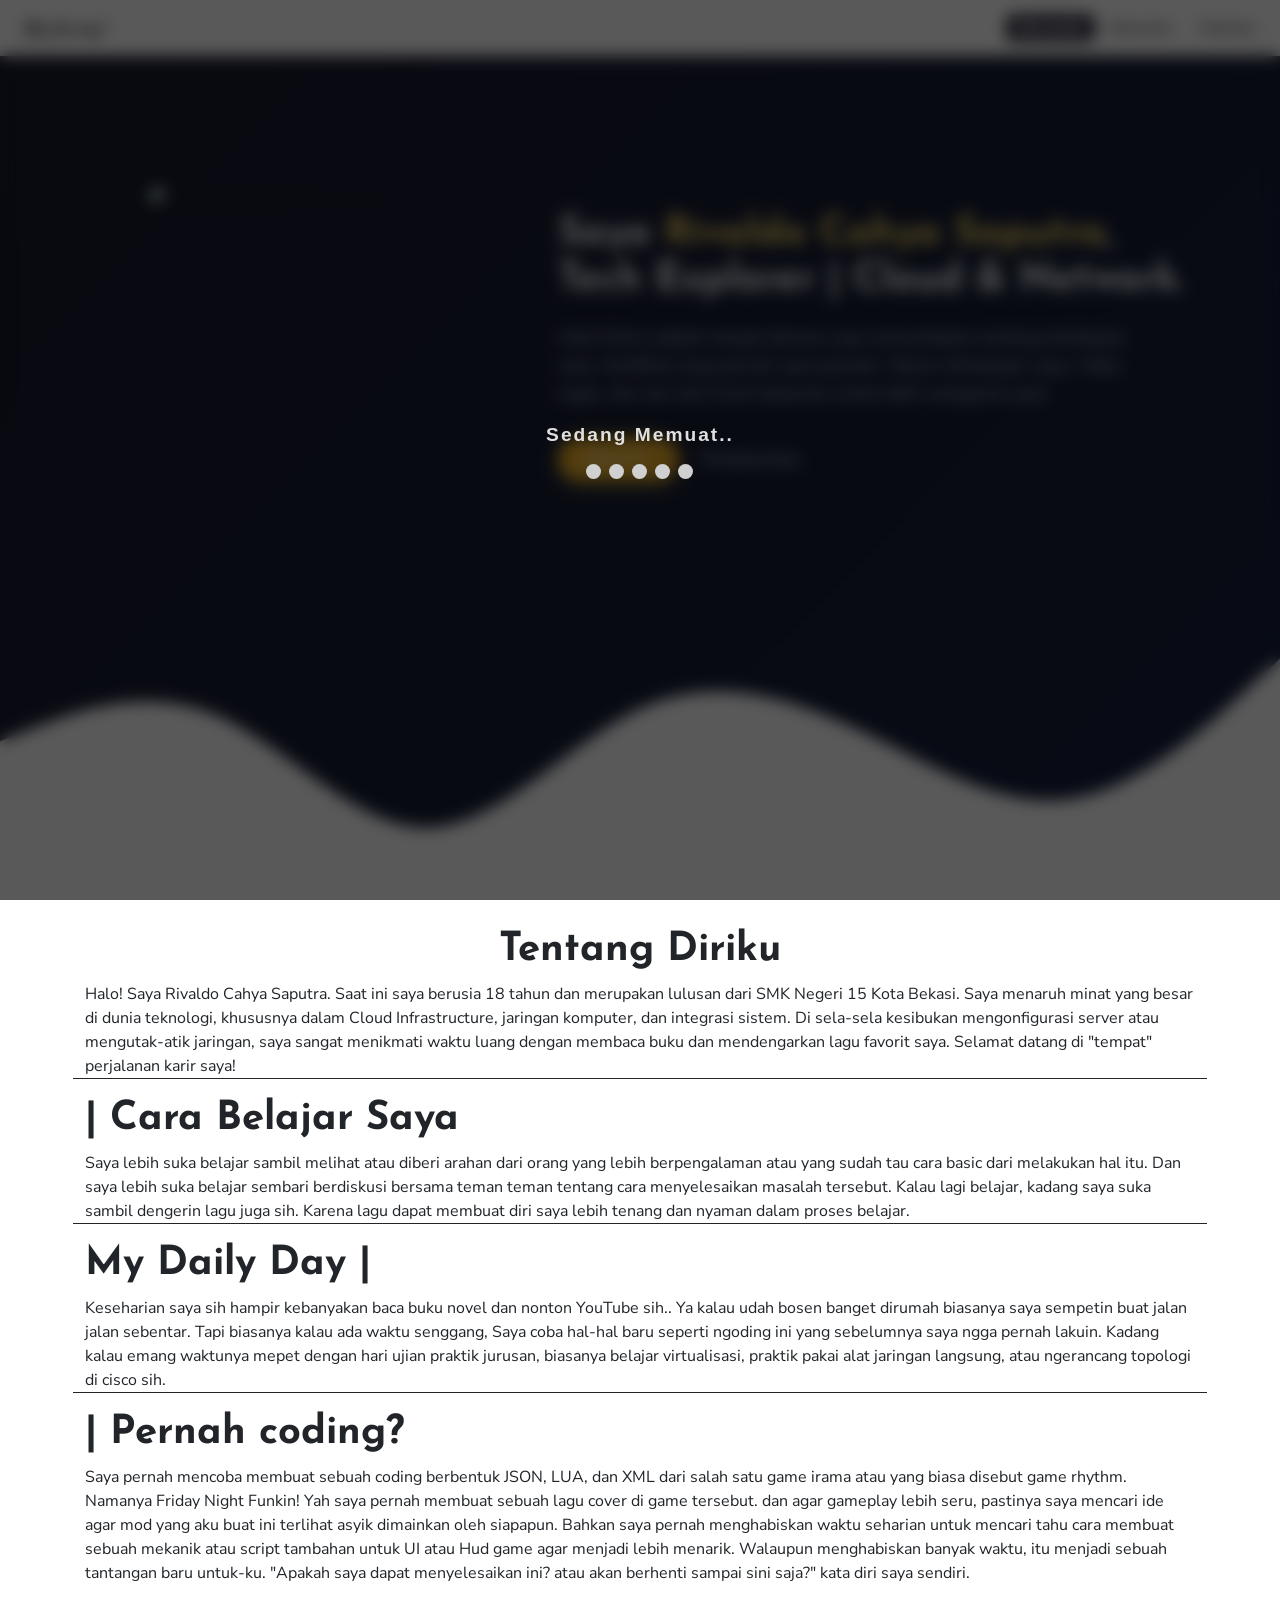
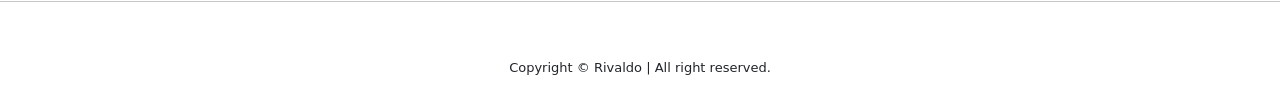
==== index.html @ 02ed12b2 "fix minor bug, change action button (add cv)" ====
<!doctype html>
<html lang="en">

<head>
    <meta charset="utf-8">
    <meta name="viewport" content="width=device-width, initial-scale=1.0, maximum-scale=1.0, user-scalable=no" />
    <title>My Journey! | Beranda</title>
    <link rel="icon" type="image/png" href="./foto/favicon-32x32.png">
    <link href="https://cdn.jsdelivr.net/npm/bootstrap@5.3.2/dist/css/bootstrap.min.css" rel="stylesheet"
        integrity="sha384-T3c6CoIi6uLrA9TneNEoa7RxnatzjcDSCmG1MXxSR1GAsXEV/Dwwykc2MPK8M2HN" crossorigin="anonymous">
    <link rel="stylesheet" href="./style.css">
    <link rel="stylesheet" href="./anotherImprove.css">
    <link rel="preconnect" href="https://fonts.googleapis.com">
    <link rel="preconnect" href="https://fonts.gstatic.com" crossorigin>
    <link href="https://fonts.googleapis.com/css2?family=Caveat:wght@400..700&family=Pacifico&display=swap"
        rel="stylesheet">
    <link href="https://unpkg.com/aos@2.3.1/dist/aos.css" rel="stylesheet">
    <link rel="preconnect" href="https://fonts.googleapis.com">
    <link rel="preconnect" href="https://fonts.gstatic.com" crossorigin>
    <link href="https://fonts.googleapis.com/css2?family=Josefin+Sans:ital,wght@0,100..700;1,100..700&display=swap"
        rel="stylesheet">
    <link rel="preconnect" href="https://fonts.googleapis.com">
    <link rel="preconnect" href="https://fonts.gstatic.com" crossorigin>
    <link
        href="https://fonts.googleapis.com/css2?family=Nunito+Sans:ital,opsz,wght@0,6..12,200..1000;1,6..12,200..1000&display=swap"
        rel="stylesheet">
</head>

<body style="overflow-x: hidden;">

<style>
#loader-wrapper {
    position: fixed; top: 0; left: 0; width: 100vw; height: 100vh;
    background-color: rgba(0, 0, 0, 0.65); backdrop-filter: blur(8px); 
    -webkit-backdrop-filter: blur(8px); display: flex; justify-content: center;
    align-items: center; z-index: 9999; transition: opacity 0.8s ease, visibility 0.8s ease;
}
.loader-hidden { opacity: 0; visibility: hidden; }
.loading-content { display: flex; flex-direction: column; align-items: center; gap: 15px; }
.loading-text {
    color: #e0e0e0; font-family: 'Segoe UI', Tahoma, Geneva, Verdana, sans-serif;
    font-size: 1.2rem; font-weight: 600; margin: 0; letter-spacing: 2px;
    animation: pulse-text 1.5s infinite ease-in-out;
}
@keyframes pulse-text { 0%, 100% { opacity: 0.5; } 50% { opacity: 1; } }
.dots-container { display: flex; align-items: center; justify-content: center; }
.dot {
    height: 15px; width: 15px; margin-right: 8px; border-radius: 50%;
    background-color: #d0d0d0; animation: pulse 1.5s infinite ease-in-out;
}
.dot:last-child { margin-right: 0; }
.dot:nth-child(1) { animation-delay: -0.3s; }
.dot:nth-child(2) { animation-delay: -0.1s; }
.dot:nth-child(3) { animation-delay: 0.1s; }
.dot:nth-child(4) { animation-delay: 0.3s; }
.dot:nth-child(5) { animation-delay: 0.5s; }
@keyframes pulse {
    0%, 100% { transform: scale(0.8); background-color: #a0a0a0; box-shadow: 0 0 0 0 rgba(208, 208, 208, 0.4); }
    50% { transform: scale(1.2); background-color: #ffffff; box-shadow: 0 0 0 6px rgba(208, 208, 208, 0); }
}
</style>
 
<div id="loader-wrapper">
    <div class="loading-content">
        <div class="loading-text">Sedang Memuat..</div>
        <section class="dots-container">
            <div class="dot"></div><div class="dot"></div><div class="dot"></div><div class="dot"></div><div class="dot"></div>
        </section>
    </div>
</div>

<script>
    document.addEventListener("DOMContentLoaded", function() {
        const loader = document.getElementById('loader-wrapper');
        const priorityImages = document.querySelectorAll('.priority-img');
        let loadedCount = 0; let isLoaded = false; 

        function hideLoader() {
            if (isLoaded) return; isLoaded = true;
            loader.classList.add('loader-hidden');
            loader.addEventListener('transitionend', function() {
                if(loader.parentNode) loader.parentNode.removeChild(loader);
            });
        }

        if (priorityImages.length === 0) window.addEventListener('load', hideLoader);
        else {
            priorityImages.forEach(img => {
                if (img.complete) { loadedCount++; checkAllLoaded(); } 
                else {
                    img.addEventListener('load', () => { loadedCount++; checkAllLoaded(); });
                    img.addEventListener('error', () => { loadedCount++; checkAllLoaded(); });
                }
            });
        }

        function checkAllLoaded() { if (loadedCount >= priorityImages.length) hideLoader(); }
        setTimeout(hideLoader, 5000); 
    });
</script>
<style>
        .navbar { transition: all 0.4s ease-in-out; background-color: white !important; position: sticky; top: 0; z-index: 1030 !important; }
        .navbar.scrolled {
            background: rgba(26, 26, 46, 0.85) !important;
            backdrop-filter: blur(15px) !important;
            -webkit-backdrop-filter: blur(15px) !important;
        }
        
        /* Brand color: dark on white bg, white on scrolled bg */
        .navbar-brand { color: #1a1a2e !important; transition: color 0.3s ease; font-weight: 700; }
        .navbar.scrolled .navbar-brand { color: white !important; }
        
        /* Nav links color */
        .nav-link { position: relative; transition: color 0.3s ease; pointer-events: auto; color: #1a1a2e !important; }
        .navbar.scrolled .nav-link { color: white !important; }
        .nav-link::after {
            content: ''; position: absolute; bottom: -8px; left: 50%; transform: translateX(-50%);
            width: 0; height: 5px; border-radius: 3px; background-color: currentColor; transition: width 0.3s ease;
        }

        
        /* Navbar toggler button styling */
        .navbar-toggler { pointer-events: auto !important; border: 2px solid #1a1a2e; transition: all 0.3s ease; }
        .navbar.scrolled .navbar-toggler { border-color: white; }
        
        /* Navbar toggler icon (hamburger menu) */
        .navbar-toggler-icon { background-image: url("data:image/svg+xml,%3csvg xmlns='http://www.w3.org/2000/svg' viewBox='0 0 30 30'%3e%3cpath stroke='%231a1a2e' stroke-linecap='round' stroke-miterlimit='10' stroke-width='2' d='M4 7h22M4 15h22M4 23h22'/%3e%3c/svg%3e"); }
        .navbar.scrolled .navbar-toggler-icon { background-image: url("data:image/svg+xml,%3csvg xmlns='http://www.w3.org/2000/svg' viewBox='0 0 30 30'%3e%3cpath stroke='%23ffffff' stroke-linecap='round' stroke-miterlimit='10' stroke-width='2' d='M4 7h22M4 15h22M4 23h22'/%3e%3c/svg%3e"); }
        
        /* Mobile navbar styling */
        @media (max-width: 991.98px) {
            .navbar { background-color: white !important; }
            .navbar.scrolled { background: rgba(26, 26, 46, 0.95) !important; }
            .navbar-toggler { min-height: 50px; min-width: 50px; padding: 8px; }
            .nav-item { padding: 8px 0; }
            .nav-link { padding: 10px 0 !important; }
            .collapse { z-index: 1020; }
        }
    </style>

<nav class="navbar navbar-expand-lg sticky-top navbar-transparent" id="navbar">
    <div class="container-fluid">
        <a style="margin-left: 0.5em;" class="navbar-brand caveat" id="brand">
            My Journey! <i class="fa fa-solid fa-paper-plane" style="margin-left: 0.2em;"></i>
        </a>
        
        <button class="openbtn d-lg-none" type="button" onclick="openNav()">
            <i class="fa fa-solid fa-bars"></i>
        </button>

        <div class="collapse navbar-collapse d-none d-lg-block" style="font-weight: 800;" id="navbarNavDropdown">
            <ul class="navbar-nav ms-auto">
                <li class="nav-item">
                    <a class="nav-link nunito active" aria-current="page" href="#">Beranda</a>
                </li>
                <li class="nav-item">
                    <a class="nav-link nunito" href="./album.html">Albumku</a>
                </li>
                <li class="nav-item">
                    <a class="nav-link nunito" href="./video.html">Videoku</a>
                </li>
            </ul>
        </div>
    </div>
</nav>

<div id="mySidepanel" class="sidepanel">
  <div class="sidebar-brand caveat">
      My Journey! <i class="fa fa-solid fa-paper-plane"></i>
  </div>
  <hr class="sidebar-divider">

  <a href="#" class="nunito active">Beranda</a>
  <a href="./album.html" class="nunito">Albumku</a>
  <a href="./video.html" class="nunito">Videoku</a>
</div>

<div id="sidepanelOverlay" class="sidepanel-overlay" onclick="closeNav()"></div>

    <style>
        .nav-item.dropdown:hover .dropdown-menu { display: block; }
        .dropdown-menu { position: absolute; top: 100%; left: 0; z-index: 1050; display: none; float: left; min-width: 160px; padding: 0.5rem 0; margin: 0.125rem 0 0; font-size: 1rem; color: #212529; text-align: left; background-color: #fff; border: 1px solid rgba(0, 0, 0, 0.125); border-radius: 0.25rem; }
        .navbar-transparent { background-color: rgba(255, 255, 255, 0); transition: background-color 0.3s ease, backdrop-filter 0.3s ease; }
    </style>

    <script>
        document.addEventListener("scroll", function () {
            const navbar = document.getElementById("navbar");
            if (window.scrollY > 10) navbar.classList.add("scrolled"); else navbar.classList.remove("scrolled");
        });
    </script>
    <style>
        #hero-modern {
            position: relative;
            background: linear-gradient(135deg, #1a1a2e 0%, #16213e 100%);
            overflow: hidden;
            padding-top: 130px; 
            padding-bottom: 370px;
            display: flex;
            align-items: flex-start;
        }

        .bg-wrapper { position: absolute; top: 0; left: 0; width: 100%; height: 100%; overflow: hidden; z-index: 1; }
        
        .hero-bg-image {
            position: absolute; top: 0; left: 0; width: 100%; height: 100%;
            background: url('./foto/profilebg.webp') center/cover no-repeat;
            filter: blur(8px) brightness(0.4); z-index: 1; transform: scale(1.1);
        }

        .hero-content {
            position: relative;
            z-index: 10;
            width: 100%;
        }

        .hero-badge {
            display: inline-block;
            padding: 6px 16px;
            background: rgba(255, 255, 255, 0.1);
            border: 1px solid rgba(255, 255, 255, 0.2);
            border-radius: 20px;
            color: #d4edda;
            font-family: 'Nunito Sans', sans-serif;
            font-size: 0.85rem;
            font-weight: 700;
            letter-spacing: 1px;
            text-transform: uppercase;
            margin-bottom: 20px;
        }

        .hero-badge i { color: #4ade80; margin-right: 5px; } 

        .hero-title {
            font-family: 'Josefin Sans', sans-serif;
            font-size: clamp(2.5rem, 2vw, 3.5rem); 
            font-weight: 800;
            color: #ffffff;
            line-height: 1.15;
            margin-bottom: 20px;
        }

        .hero-title .highlight {
            color: #fad660; 
        }

        .hero-desc {
            font-family: 'Nunito Sans', sans-serif;
            font-size: 1.1rem;
            color: #cbd5e1;
            max-width: 95%;
            line-height: 1.6;
            margin-bottom: 30px;
        }

        .hero-btns-wrapper {
            display: flex;
            align-items: center;
            gap: 20px;
        }

        .btn-blue-solid {
            background-color: #ebac25;
            color: white;
            padding: 10px 25px;
            border-radius: 50px;
            font-family: 'Nunito Sans', sans-serif;
            font-weight: 700;
            text-decoration: none;
            transition: all 0.3s ease;
            box-shadow: 0 5px 15px rgba(246, 243, 59, 0.3);
        }
        .btn-blue-solid:hover {
            color: white;
            background-color: #f6e33b;
            transform: translateY(-3px);
            box-shadow: 0 10px 20px rgba(246, 196, 59, 0.4);
        }

        .btn-outline-text {
            color: #cbd5e1;
            font-family: 'Nunito Sans', sans-serif;
            font-weight: 600;
            text-decoration: none;
            transition: all 0.3s ease;
            display: flex; align-items: center; gap: 8px;
        }
        .btn-outline-text:hover { color: #ffffff; text-decoration: underline; }

        /* --- KIRI: Bagian Foto Rounded Box --- */
        .hero-profile-container {
            display: flex;
            justify-content: flex-start;
            align-items: center; /* Foto tetap di tengah kolomnya */
            order: 1; /* Foto di kiri pada desktop */
        }

        .hero-profile-wrapper {
            position: relative;
            width: 100%;
            max-width: 320px; 
            aspect-ratio: 1 / 1; 
            border-radius: 15px;
            padding: 0px; 
            background: transparent;
            box-shadow: none;
            transition: transform 0.5s ease;
            margin: 0 auto; 
        }

        .hero-profile-wrapper:hover { transform: scale(1.03) rotate(2deg); }

        .hero-profile-wrapper img {
            width: 100%;
            height: 100%;
            object-fit: cover;
            border-radius: 15px;
            border: none;
            background-color: transparent; 
        }
        
        /* Teks di kanan pada desktop */
        .col-lg-7 { order: 2; }

        .wave-bottom-hero {
            position: absolute; bottom: -2px; left: 0; width: 100%; z-index: 5; pointer-events: none; line-height: 0;
        }
        .wave-bottom-hero svg { display: block; width: calc(100% + 4px); margin-left: -2px; height: auto; filter: drop-shadow(0px 5px 0px #ffffff); }

        @media (max-width: 991.98px) {
            #hero-modern { text-align: center; padding-top: 70px; padding-bottom: 200px; }
            .hero-title { font-size: clamp(2rem, 7vw, 2.5rem); margin-bottom: 15px; }
            .hero-desc { max-width: 100%; margin: 0 auto 25px; font-size: 1rem; }
            .hero-profile-container { justify-content: center; margin-bottom: 30px; order: auto; }
            .hero-profile-wrapper { max-width: 250px; } 
            .hero-btns-wrapper { justify-content: center; flex-direction: column; gap: 15px; }
            .btn-blue-solid { width: 100%; max-width: 250px; }
            .row-reverse-mobile { flex-direction: column; gap: 20px; }
            .col-lg-7 { order: auto; }
        }
    </style>

    <section id="hero-modern">
        <div class="bg-wrapper">
            <div class="hero-bg-image priority-img"></div>
        </div>

        <div class="container hero-content">
            <div class="row align-items-center row-reverse-mobile">
                
                <div class="col-lg-7 col-md-12 text-center text-lg-start" data-aos="fade-right" data-aos-duration="1200">
                    <h1 class="hero-title">
                        Saya <span class="highlight">Rivaldo Cahya Saputra</span>,<br>
                        Tech Explorer | Cloud & Network.
                    </h1>
                    <p class="hero-desc">
                        Halo! Disini adalah tempat dimana saya menceritakan tentang kehidupan saya, Sertifikat yang pernah saya peroleh, Album Kehidupan saya, Video tugas, dan lain lain! Gulir kebawah untuk lebih mengenal saya!
                    </p>
                    <div class="hero-btns-wrapper">
                        <a href="./CV/Curriculum Vitae Rivaldo Cahya Saputra.pdf" target="_blank" class="btn-blue-solid priority-img">
                            Lihat CV <i class="fas fa-file-pdf ms-2"></i>
                        </a>
                        <a href="#Article" class="btn-outline-text">
                            Tentang Saya
                        </a>
                    </div>
                </div>

                <div class="col-lg-5 col-md-12 hero-profile-container" data-aos="fade-left" data-aos-duration="1200" data-aos-delay="200">
                    <div class="hero-profile-wrapper">
                        <img src="./foto/profilbaru.webp" alt="Foto Rivaldo Cahya Saputra" class="priority-img">
                    </div>
                </div>

            </div>
        </div>

        <div class="wave-bottom-hero">
            <svg xmlns="http://www.w3.org/2000/svg" viewBox="0 0 1440 280">
                <path fill="#ffffff" fill-opacity="1"
                    d="M0,128L40,112C80,96,160,64,240,96C320,128,400,224,480,224C560,224,640,128,720,90.7C800,53,880,75,960,112C1040,149,1120,203,1200,192C1280,181,1360,107,1400,69.3L1440,32L1440,320L1400,320C1360,320,1280,320,1200,320C1120,320,1040,320,960,320C880,320,800,320,720,320C640,320,560,320,480,320C400,320,320,320,240,320C160,320,80,320,40,320L0,320Z">
                </path>
            </svg>
        </div>
    </section>
    <section id="Article" style="padding-top: 50px;">
        <div class="container">
            <h1 class="tentang text-center josefin" data-aos="fade" data-aos-duration="1000">Tentang Diriku
            </h1>
            <div class="row">
                <div data-aos="fade" data-aos-duration="1000" class="nunito">
                    Halo! Saya Rivaldo Cahya Saputra. Saat ini saya berusia 18 tahun dan merupakan lulusan dari SMK Negeri 15 Kota Bekasi. Saya menaruh minat yang besar di dunia teknologi, khususnya dalam Cloud Infrastructure, jaringan komputer, dan integrasi sistem. Di sela-sela kesibukan mengonfigurasi server atau mengutak-atik jaringan, saya sangat menikmati waktu luang dengan membaca buku dan mendengarkan lagu favorit saya. Selamat datang di &quot;tempat&quot; perjalanan karir saya!
                </div>
                <hr id="garisBawah" data-aos="fade" data-aos-duration="1000">
            </div>
            <h1 class="josefin text-align-left" data-aos="fade-right" data-aos-duration="1000">
                <i id="DDindexJi" class="far fa-solid fa-user"></i>
                | Cara Belajar Saya
            </h1>
            <div class="row text-align-right">
                <div data-aos="fade-right" data-aos-duration="1000" class="nunito">
                    Saya lebih suka belajar sambil melihat atau diberi arahan dari orang yang lebih
                    berpengalaman atau
                    yang sudah tau
                    cara
                    basic dari melakukan hal itu. Dan saya lebih suka belajar sembari berdiskusi bersama teman teman
                    tentang cara menyelesaikan masalah tersebut.
                    Kalau lagi belajar, kadang saya suka sambil dengerin lagu juga sih. Karena lagu dapat membuat diri saya lebih
                    tenang dan nyaman dalam proses belajar.
                </div>
                <hr id="garisBawah" data-aos="fade" data-aos-duration="1000">
            </div>
            <h1 data-aos="fade-left" class="josefin" data-aos-duration="1000" id="DDindexJ">
                My Daily Day | <i id="logoIndex" class="far fa-solid fa-calendar"></i></h1>
            <div class="row">
                <div data-aos="fade-left" data-aos-duration="1000" class="nunito" id="DDindex">
                    Keseharian saya sih hampir kebanyakan baca buku novel dan nonton YouTube sih..
                    Ya kalau udah bosen banget dirumah biasanya saya sempetin buat jalan jalan sebentar.
                    Tapi biasanya
                    kalau
                    ada
                    waktu senggang, Saya coba hal-hal baru seperti ngoding ini yang sebelumnya saya
                    ngga
                    pernah lakuin. Kadang kalau emang waktunya mepet dengan hari ujian praktik jurusan, 
                    biasanya belajar virtualisasi, praktik pakai alat jaringan langsung, atau ngerancang topologi di cisco sih.
                </div>
                <hr id="garisBawah" data-aos="fade" data-aos-duration="1000">
            </div>
            <h1 class="arahteks2 josefin" data-aos="fade-right" data-aos-duration="1000"><i
                    class="fas fa-solid fa-code" id="logoIndex"></i>
                | Pernah coding?</h1>
            <div class="row">
                <div data-aos="fade-right" class="nunito" data-aos-duration="1000">
                    Saya pernah mencoba membuat sebuah coding berbentuk JSON, LUA, dan XML dari salah satu game irama
                    atau yang biasa
                    disebut
                    game
                    rhythm. Namanya Friday Night
                    Funkin! Yah saya pernah membuat sebuah lagu cover di game tersebut. dan agar gameplay lebih
                    seru,
                    pastinya saya mencari ide agar mod yang aku buat ini terlihat asyik dimainkan oleh siapapun.
                    Bahkan saya pernah
                    menghabiskan waktu seharian untuk mencari tahu cara membuat sebuah mekanik atau script
                    tambahan
                    untuk UI atau Hud game agar menjadi lebih menarik. Walaupun menghabiskan banyak waktu, itu
                    menjadi
                    sebuah tantangan baru untuk-ku.
                    "Apakah
                    saya
                    dapat
                    menyelesaikan ini? atau akan berhenti sampai sini saja?" kata diri saya sendiri.
                </div>
            </div>
        </div>
    </section>
    <script src="https://unpkg.com/aos@2.3.1/dist/aos.js"></script>
    <script>
        AOS.init();
    </script>

    <hr>
    <footer>
        <div class="container">
            <div class="row">
                <div class="col-lg-8 col-md-10 mx-auto">
                    <ul class="list-inline text-center">
                        <li class="list-inline-item">
                            <a href="https://www.linkedin.com/in/chyaa7/">
                                <span class="fa-stack fa-lg icon-color">
                                    <i class="fas fa-circle fa-stack-2x"></i>
                                    <i class="fab fa-brands fa-linkedin fa-stack-1x fa-inverse"></i>
                                </span>
                            </a>
                        </li>
                        <li class="list-inline-item">
                            <a href="https://x.com/chyaa30">
                                <span class="fa-stack fa-lg icon-color">
                                    <i class="fas fa-circle fa-stack-2x"></i>
                                    <i class="fab fa-brands fa-twitter fa-stack-1x fa-inverse"></i>
                                </span>
                            </a>
                        </li>
                        <li class="list-inline-item">
                            <a href="https://www.instagram.com/chyaa.a30/">
                                <span class="fa-stack fa-lg icon-color">
                                    <i class="fas fa-circle fa-stack-2x"></i>
                                    <i class="fab fa-brands fa-instagram fa-stack-1x fa-inverse"></i>
                                </span>
                            </a>
                        </li>
                        <li class="list-inline-item">
                            <a href="https://open.spotify.com/user/31aj6fsikw22y7vgne3egzmkmwq4?si=0e0baec7dc944e98">
                                <span class="fa-stack fa-lg icon-color">
                                    <i class="fas fa-circle fa-stack-2x"></i>
                                    <i class="fab fa-brands fa-spotify fa-stack-1x fa-inverse"></i>
                                </span>
                            </a>
                        </li>
                        <li class="list-inline-item">
                            <a href="https://discord.com/invite/t35ajJzh">
                                <span class="fa-stack fa-lg icon-color">
                                    <i class="fas fa-circle fa-stack-2x"></i>
                                    <i class="fab fa-brands fa-discord fa-stack-1x fa-inverse"></i>
                                </span>
                            </a>
                        </li>
                    </ul>
                    <p class="copyright text-center" style="font-size: 13px;">
                        Copyright © Rivaldo | All right reserved.
                    </p>
                </div>
            </div>
        </div>
    </footer>
    <script src="./script.js"></script>
    <script src="https://use.fontawesome.com/releases/v5.15.3/js/all.js" crossorigin="anonymous"></script>

    <script>
        AOS.init({
            once: true
        });
    </script>
</body>
</html>
---- style.css ----
/* Mencegah layar bisa digeser ke kiri/kanan karena elemen animasi yang berada di luar layar */
html, body {
  overflow-x: clip !important;
  width: 100%;
  position: relative;
}
body {
  overflow-x: clip !important;
}

#albumBG {
  position: relative;
  overflow: hidden;
}

#albumBG::before {
  content: "";
  position: absolute;
  top: 0;
  left: 0;
  width: 100%;
  height: 100%;
  background-image: url(./foto/aksnja.jpg);
  background-size: cover;
  background-position: center;
  filter: blur(5px) brightness(78%);
  z-index: -1;
  transform: scale(1.06);
}

#albumdrop {
  position: relative;
  overflow: hidden;
}

#albumdrop::before {
  content: "";
  position: absolute;
  top: 0;
  left: 0;
  width: 100%;
  height: 100%;
  background-image: url(./foto/aksnja.jpg);
  background-size: cover;
  background-position: center;
  filter: blur(5px) brightness(78%);
  z-index: -1;
  transform: scale(1.06);
}

#bgProject {
  position: relative;
  overflow: hidden;
}

#bgProject::before {
  content: "";
  position: absolute;
  top: 0;
  left: 0;
  width: 100%;
  height: 100%;
  background-image: url(./foto/aksnja.jpg);
  background-size: cover;
  background-position: center;
  filter: blur(5px) brightness(78%);
  z-index: -1;
  transform: scale(1.06);
}

#VideoNi {
  position: relative;
  overflow: hidden;
}

#VideoNi::before {
  content: "";
  position: absolute;
  top: 0;
  left: 0;
  width: 100%;
  height: 100%;
  background-image: url(./foto/videoBG.webp);
  background-size: cover;
  background-position: center;
  filter: blur(5px);
  z-index: -1;
  transform: scale(1.06);
}

#materiBG {
  position: relative;
  overflow: hidden;
}

#materiBG::before {
  content: "";
  position: absolute;
  top: 0;
  left: 0;
  width: 100%;
  height: 100%;
  background-image: url(./foto/materibg.jpg);
  background-size: cover;
  background-position: center;
  filter: blur(4px) brightness(70%);
  z-index: -1;
  transform: scale(1.25);
}

#jumbotron {
  position: relative;
  overflow: hidden;
}

#jumbotron::before {
  content: "";
  position: absolute;
  top: 0;
  left: 0;
  width: 100%;
  height: 100%;
  background-image: url(./foto/profilebg.jpg);
  background-size: cover;
  background-position: center;
  filter: blur(6.2px) brightness(90%);
  transform: scale(2.5);
  z-index: -1;
}

.caveat {
  font-family: "Caveat", cursive;
  font-optical-sizing: auto;
  font-weight: weight;
  font-style: normal;
}

.page-heading {
  display: flex;
  flex-direction: column;
  align-items: center;
}

.pict {
  display: flex;
  align-items: center;
  gap: 40px;
}

.pict img {
  border-radius: 10px;
}

.text-content {
  text-align: right;
  color: white;
}

.rounded {
  box-shadow: 3px 3px 3px #44423d6c;
  margin-bottom: 1rem;
}

.icon-color {
  color: #979797;
  font-size: 18px;
}

.white-box-container {
  background-color: #ffffff;
  padding: 0;
  margin: 0;
  width: 100%;
}

.white-box {
  background-color: #ffffff;
  width: 100%;
  height: auto;
  margin: 0;
}

.aos-init {
  opacity: 0;
  transform: translateY(20px);
}

.aos-animate {
  opacity: 1;
  transform: translateY(0);
}

.about-section {
  margin-top: 100vh;
  padding: 20px;
  background-color: #f0f0f0;
}

.about-section.active {
  background-color: #d4edda;
}

.josefin {
  font-family: "Josefin Sans", sans-serif;
  font-optical-sizing: auto;
  font-weight: 800;
  font-style: normal;
}

.nunito {
  font-family: "Nunito Sans", sans-serif;
  font-optical-sizing: auto;
  font-weight: 400;
  font-style: normal;
  font-variation-settings: "wdth" 100, "YTLC" 500;
}

.galeri {
  column-count: 2;
  column-gap: 10px;
  padding: 0 12px;
  grid-template-columns: repeat(auto-fit, minmax(190px, 1fr));
}

@media (min-width: 576px) { .galeri { column-count: 3; } }
@media (min-width: 768px) { .galeri { column-count: 4; } }
@media (min-width: 1200px){ .galeri { column-count: 5; } }

.galeri img {
  width: 100%;
  display: block;
  margin-bottom: 10px;
  border-radius: 12px;
  break-inside: avoid;
  cursor: pointer;
  transition: transform 0.3s ease;
}

.galeri img:hover {
  transform: scale(0.97);
}



/* Gaya untuk teks deskripsi gambar */
#previewDescription {
  padding: 10px;
  color: #fff;
  background: rgba(0, 0, 0, 0.7); /* Background hitam transparan */
  border-radius: 5px;
  text-align: center;
  z-index: 1001;
  font-size: 16px; /* Ukuran font deskripsi */
}

/* Gaya untuk tombol close */
.previewImage span {
  position: absolute;
  right: 5%;
  top: 13%;
  font-size: 40px;
  color: #fff;
  cursor: pointer;
}

.previewImage img{
  border-radius: 20px;
}

.container {
  padding: 0 15px;
  box-sizing: border-box;
}

.comment-box {
  width: 100%;
  max-width: 90%;
  margin: 20px auto;
  padding: 15px;
  border: 1px solid #ccc;
  border-radius: 10px;
  box-shadow: 0 2px 5px rgba(0, 0, 0, 0.1);
  background-color: #fff;
  overflow: hidden;
  word-wrap: break-word;
  box-sizing: border-box;
}

.comment-header {
  display: flex;
  justify-content: space-between;
  align-items: center;
  margin-bottom: 10px;
}

.comment-avatar {
  width: 40px;
  height: 40px;
  border-radius: 50%;
  margin-right: 10px;
}

.comment-info {
  display: flex;
  flex-direction: column;
  bottom: 5px;
}

.comment-author {
  font-weight: bold;
}

.comment-time {
  font-size: 0.9rem;
  color: #888;
  bottom: 5%;
}

.comment-content {
  font-size: 1rem;
  color: #333;
  overflow-wrap: break-word;
}

.content-wrapper {
  display: flex;
  flex-direction: row;
  align-items: flex-start;
}

.video-container {
  flex: 1;
  max-width: 280px;
  margin-right: 20px;
}

.text-content {
  flex: 2;
}

.video-container iframe {
  width: 100%;
  height: auto;
}

.comment-box {
  padding: 20px;
  background-color: #f8f9fa;
  border: 1px solid #dee2e6;
  border-radius: 5px;
  text-align: center;
}

.comment-header {
  margin-bottom: 10px;
}

.materi-content {
  margin-bottom: 20px;
}


.materi-buttons {
  display: flex;
  flex-wrap: wrap;
  justify-content: center;
}

.materi-btn {
  display: flex;
  align-items: center;
  margin: 5px;
  margin-top: 10px;
}

.materi-btn img {
  margin-right: 3px;
  width: 24px;
  height: 24px;
}

@media (max-width: 768px) {
  .materi-btn {
    font-size: 14px;
    padding: 10px 15px;
    margin-top: 1px;
  }

  .materi-btn img {
    width: 25px;
    height: 25px;
  }
}

/* 2. HILANGKAN KOTAK HIGHLIGHT & OUTLINE DI HP */
/* Menghapus tuntas kotak abu-abu/biru bawaan browser saat tombol atau link disentuh */
.openbtn, 
.openbtn:focus, 
.openbtn:active,
.openbtn *,
.sidepanel-overlay, 
.sidepanel,
.sidepanel a {
  outline: none !important;
  box-shadow: none !important;
  border: none !important;
  -webkit-tap-highlight-color: transparent !important;
  -webkit-tap-highlight-color: rgba(0,0,0,0) !important;
}
.openbtn i {
  pointer-events: none;
}

/* 3. WARNA TOMBOL SIDEBAR MENGIKUTI BRAND */
.openbtn {
  font-size: 24px;
  cursor: pointer;
  background-color: transparent;
  color: #1a1a2e !important;
  padding: 5px 10px;
  transition: color 0.3s ease;
}
.navbar.scrolled .openbtn {
  color: #ffffff !important; 
}

/* 4. KUSTOMISASI KOTAK SIDE PANEL MOBILE */
.sidepanel {
  position: fixed; 
  z-index: 1060; 
  top: 0;
  bottom: 0; 
  right: 0; 
  width: 250px; 
  background-color: #1a1a2e; 
  overflow-y: auto; 
  overflow-x: hidden; 
  padding-top: 30px; 
  transform: translateX(100%); 
  transition: transform 0.4s ease-in-out; 
}
.sidepanel.active {
  transform: translateX(0);
}
.sidebar-brand {
  color: #ffffff !important;
  font-size: 28px;
  padding: 10px 32px;
  display: block;
}
.sidebar-divider {
  border-top: 1px solid rgba(255, 255, 255, 0.1);
  margin: 0 20px 20px 20px;
}

/* 5. MENU SIDEBAR MOBILE (WARNA PUTIH) */
.sidepanel a {
  padding: 12px 24px;
  margin: 6px 16px; 
  text-decoration: none;
  font-size: 18px;
  color: #ffffff !important; 
  display: block;
  transition: all 0.3s ease-in-out;
  font-weight: 700;
  white-space: nowrap; 
  border-radius: 12px;
}
.sidepanel a:hover {
  color: rgba(255, 255, 255, 0.8) !important;
  background-color: rgba(255, 255, 255, 0.05); 
}

/* HIGHLIGHT MENU MOBILE AKTIF (KAPSUL ASIMETRIS) */
.sidepanel a.active {
  background-color: #ffffff !important; 
  color: #1a1a2e !important;            
  font-weight: 800;
  box-shadow: 0 8px 20px rgba(0, 0, 0, 0.25); 
  border-radius: 8px 24px 8px 24px; 
}

/* 6. LAPISAN OVERLAY BACKDROP BLUR */
.sidepanel-overlay {
  position: fixed;
  top: 0;
  bottom: 0;
  left: 0;
  right: 0;
  background-color: rgba(0, 0, 0, 0.4); 
  backdrop-filter: blur(8px); 
  -webkit-backdrop-filter: blur(8px);
  z-index: 1050; 
  opacity: 0;
  pointer-events: none; 
  transition: opacity 0.4s ease-in-out;
}
.sidepanel-overlay.active {
  opacity: 1;
  pointer-events: auto; 
}

.navbar-nav .nav-link {
  padding: 2px 12px !important;
  transition: all 0.3s ease-in-out;
  border-radius: 8px;
}

/* Kotak aktif saat posisi navbar masih transparan di atas halaman */
.navbar-nav .nav-link.active {
  background-color: #1a1a2e !important; /* Box mengikuti warna brand utama */
  color: #ffffff !important;            /* Teks di dalam box menjadi putih */
  font-weight: 800;
  opacity: 90%;
  border-radius: 8px !important;        /* Membuat persegi panjang ujung rounded halus */
  display: inline-block;
}

/* Kotak aktif otomatis ter-invert (tukar warna) saat website di-scroll kebawah */
.navbar.scrolled .navbar-nav .nav-link.active {
  background-color: #ffffff !important; /* Box berganti menjadi putih */
  color: #1a1a2e !important;            /* Teks berganti menjadi gelap */
}
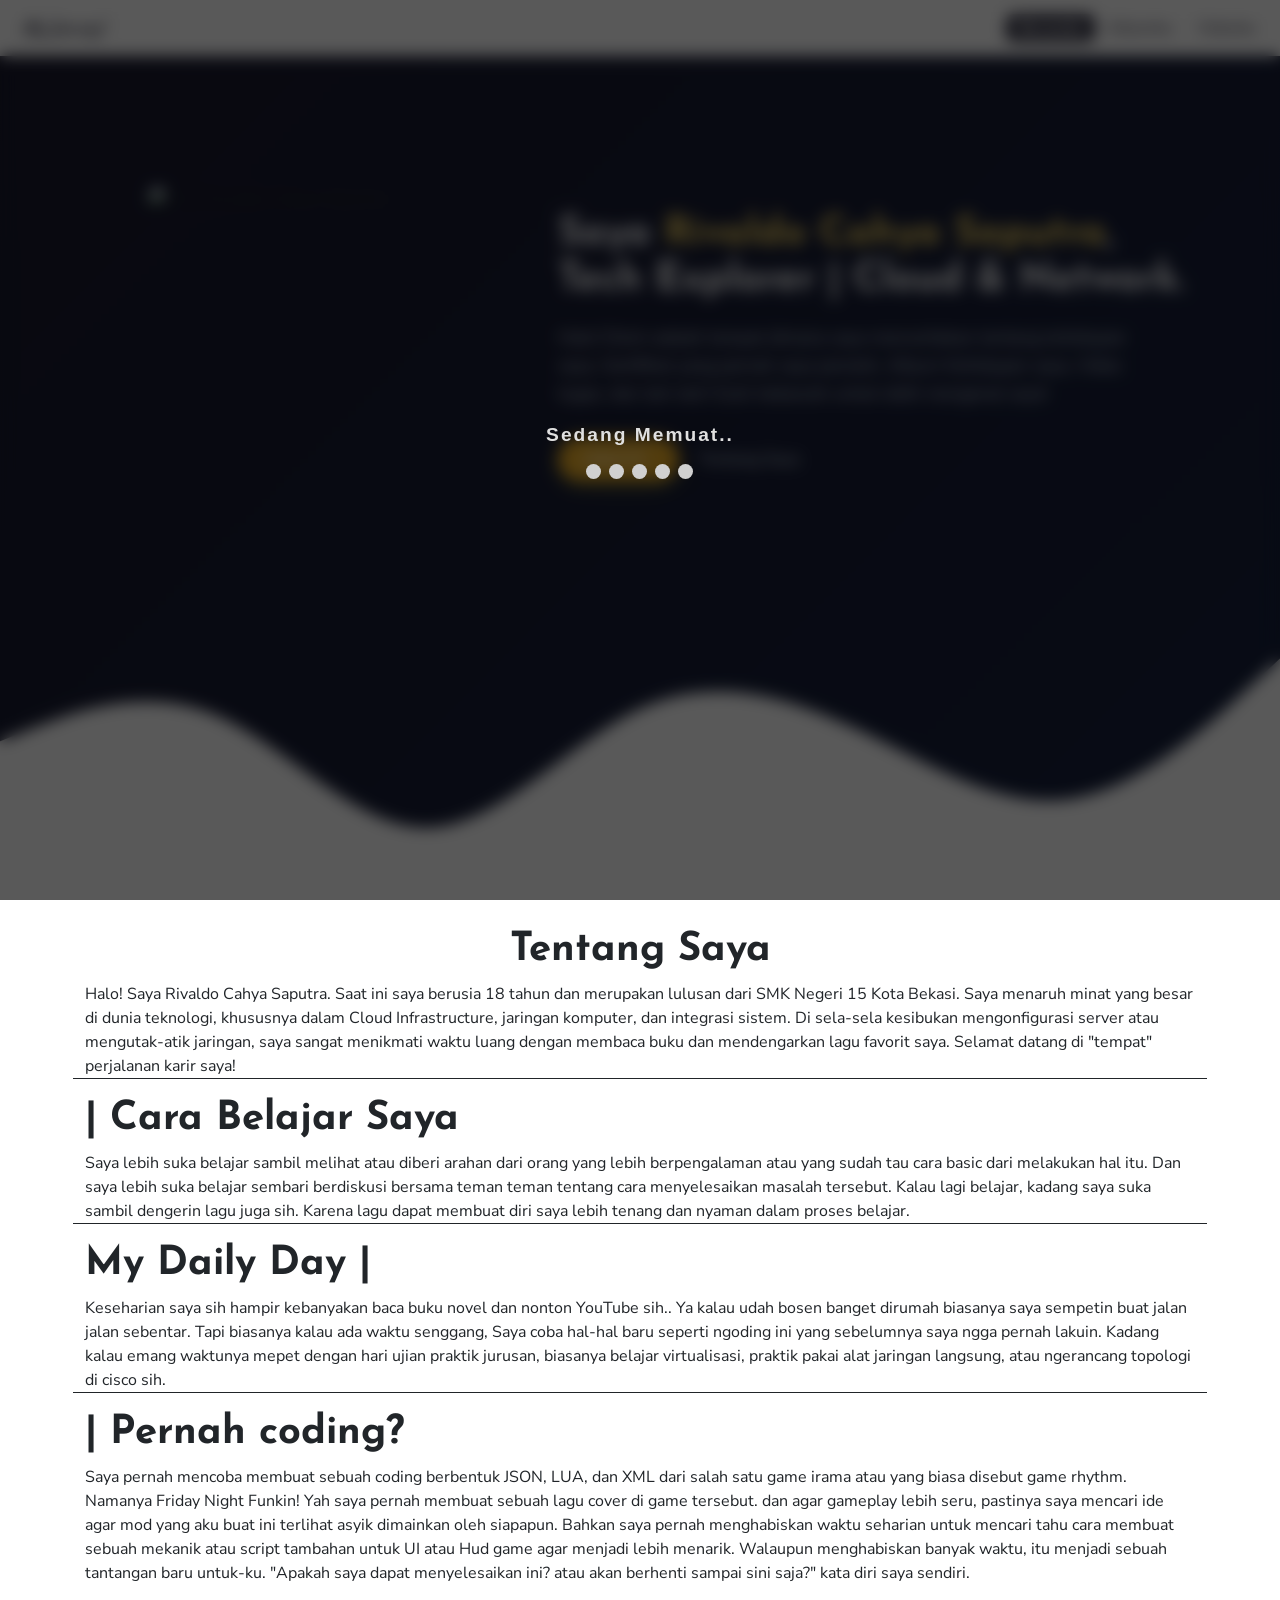
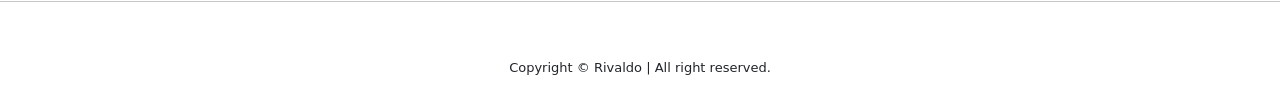
==== commit eac66540: "fix minor, add thumbnail, add h1 on album" ====
--- a/index.html
+++ b/index.html
@@ -204,7 +204,7 @@
         
         .hero-bg-image {
             position: absolute; top: 0; left: 0; width: 100%; height: 100%;
-            background: url('./foto/profilebg.webp') center/cover no-repeat;
+            background: url('./foto/profilebg.jpg') center/cover no-repeat;
             filter: blur(8px) brightness(0.4); z-index: 1; transform: scale(1.1);
         }
 
@@ -328,11 +328,11 @@
         .wave-bottom-hero svg { display: block; width: calc(100% + 4px); margin-left: -2px; height: auto; filter: drop-shadow(0px 5px 0px #ffffff); }
 
         @media (max-width: 991.98px) {
-            #hero-modern { text-align: center; padding-top: 70px; padding-bottom: 200px; }
-            .hero-title { font-size: clamp(2rem, 7vw, 2.5rem); margin-bottom: 15px; }
+            #hero-modern { text-align: center; padding-top: 180px; padding-bottom: 450px; }
+            .hero-title { font-size: clamp(1.5rem, 5vw, 2rem); margin-bottom: 15px; max-width: 95%; margin-left: auto; margin-right: auto; }
             .hero-desc { max-width: 100%; margin: 0 auto 25px; font-size: 1rem; }
             .hero-profile-container { justify-content: center; margin-bottom: 30px; order: auto; }
-            .hero-profile-wrapper { max-width: 250px; } 
+            .hero-profile-wrapper { max-width: 180px; } 
             .hero-btns-wrapper { justify-content: center; flex-direction: column; gap: 15px; }
             .btn-blue-solid { width: 100%; max-width: 250px; }
             .row-reverse-mobile { flex-direction: column; gap: 20px; }
@@ -368,7 +368,7 @@
 
                 <div class="col-lg-5 col-md-12 hero-profile-container" data-aos="fade-left" data-aos-duration="1200" data-aos-delay="200">
                     <div class="hero-profile-wrapper">
-                        <img src="./foto/profilbaru.webp" alt="Foto Rivaldo Cahya Saputra" class="priority-img">
+                        <img src="./foto/profilbaru.jpg" alt="Foto Rivaldo Cahya Saputra" class="priority-img">
                     </div>
                 </div>
 
@@ -385,7 +385,7 @@
     </section>
     <section id="Article" style="padding-top: 50px;">
         <div class="container">
-            <h1 class="tentang text-center josefin" data-aos="fade" data-aos-duration="1000">Tentang Diriku
+            <h1 class="tentang text-center josefin" data-aos="fade" data-aos-duration="1000">Tentang Saya
             </h1>
             <div class="row">
                 <div data-aos="fade" data-aos-duration="1000" class="nunito">
--- a/style.css
+++ b/style.css
@@ -20,7 +20,7 @@
   left: 0;
   width: 100%;
   height: 100%;
-  background-image: url(./foto/aksnja.jpg);
+  background-image: url(./foto/albumBG.webp);
   background-size: cover;
   background-position: center;
   filter: blur(5px) brightness(78%);
@@ -40,7 +40,7 @@
   left: 0;
   width: 100%;
   height: 100%;
-  background-image: url(./foto/aksnja.jpg);
+  background-image: url(./foto/albumBG.webp);
   background-size: cover;
   background-position: center;
   filter: blur(5px) brightness(78%);
@@ -60,7 +60,7 @@
   left: 0;
   width: 100%;
   height: 100%;
-  background-image: url(./foto/aksnja.jpg);
+  background-image: url(./foto/albumBG.webp);
   background-size: cover;
   background-position: center;
   filter: blur(5px) brightness(78%);
@@ -520,4 +520,15 @@
 .navbar.scrolled .navbar-nav .nav-link.active {
   background-color: #ffffff !important; /* Box berganti menjadi putih */
   color: #1a1a2e !important;            /* Teks berganti menjadi gelap */
+}
+
+/* buat bagian sertifikat. tar dihapus ketika sudah ditambahkan semua sertifnya. */
+
+@media (max-width: 768px) {
+    .cert-notice {
+        font-size: 15px !important; /* Dikecilkan agar tidak menumpuk di HP */
+        line-height: 1.4;
+        margin-top: 20px;;
+        text-align: center !important; /* Rata kiri agar lebih mudah dibaca di layar kecil */
+    }
 }
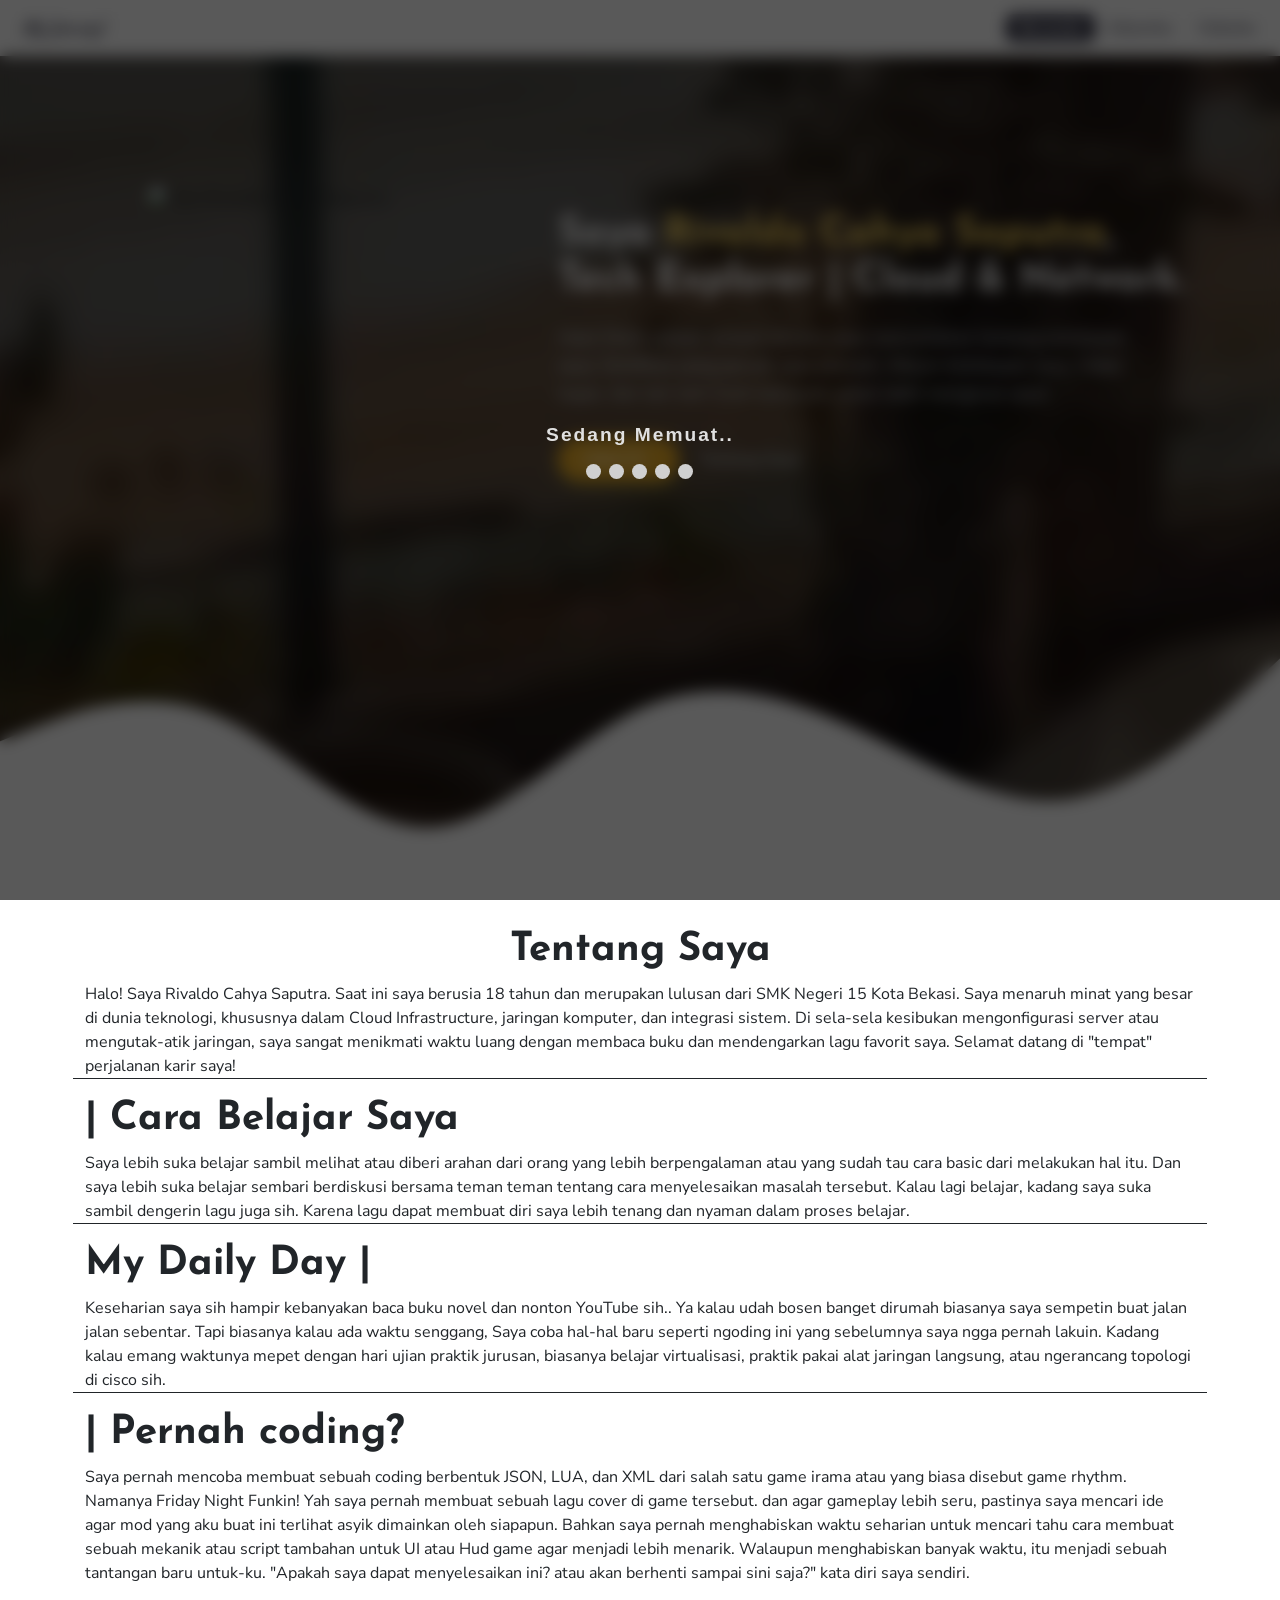
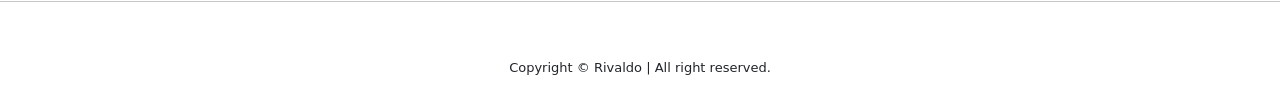
==== commit c680777e: "bruh.. hero-bg-image" ====
--- a/index.html
+++ b/index.html
@@ -204,7 +204,7 @@
         
         .hero-bg-image {
             position: absolute; top: 0; left: 0; width: 100%; height: 100%;
-            background: url('./foto/profilebg.jpg') center/cover no-repeat;
+            background: url('./foto/index.webp') center/cover no-repeat;
             filter: blur(8px) brightness(0.4); z-index: 1; transform: scale(1.1);
         }
 
@@ -368,7 +368,7 @@
 
                 <div class="col-lg-5 col-md-12 hero-profile-container" data-aos="fade-left" data-aos-duration="1200" data-aos-delay="200">
                     <div class="hero-profile-wrapper">
-                        <img src="./foto/profilbaru.jpg" alt="Foto Rivaldo Cahya Saputra" class="priority-img">
+                        <img src="./foto/profilbaru.webp" alt="Foto Rivaldo Cahya Saputra" class="priority-img">
                     </div>
                 </div>
 
--- a/style.css
+++ b/style.css
@@ -88,26 +88,6 @@
   transform: scale(1.06);
 }
 
-#materiBG {
-  position: relative;
-  overflow: hidden;
-}
-
-#materiBG::before {
-  content: "";
-  position: absolute;
-  top: 0;
-  left: 0;
-  width: 100%;
-  height: 100%;
-  background-image: url(./foto/materibg.jpg);
-  background-size: cover;
-  background-position: center;
-  filter: blur(4px) brightness(70%);
-  z-index: -1;
-  transform: scale(1.25);
-}
-
 #jumbotron {
   position: relative;
   overflow: hidden;
@@ -120,7 +100,7 @@
   left: 0;
   width: 100%;
   height: 100%;
-  background-image: url(./foto/profilebg.jpg);
+  background-image: url('./foto/index.webp');
   background-size: cover;
   background-position: center;
   filter: blur(6.2px) brightness(90%);
